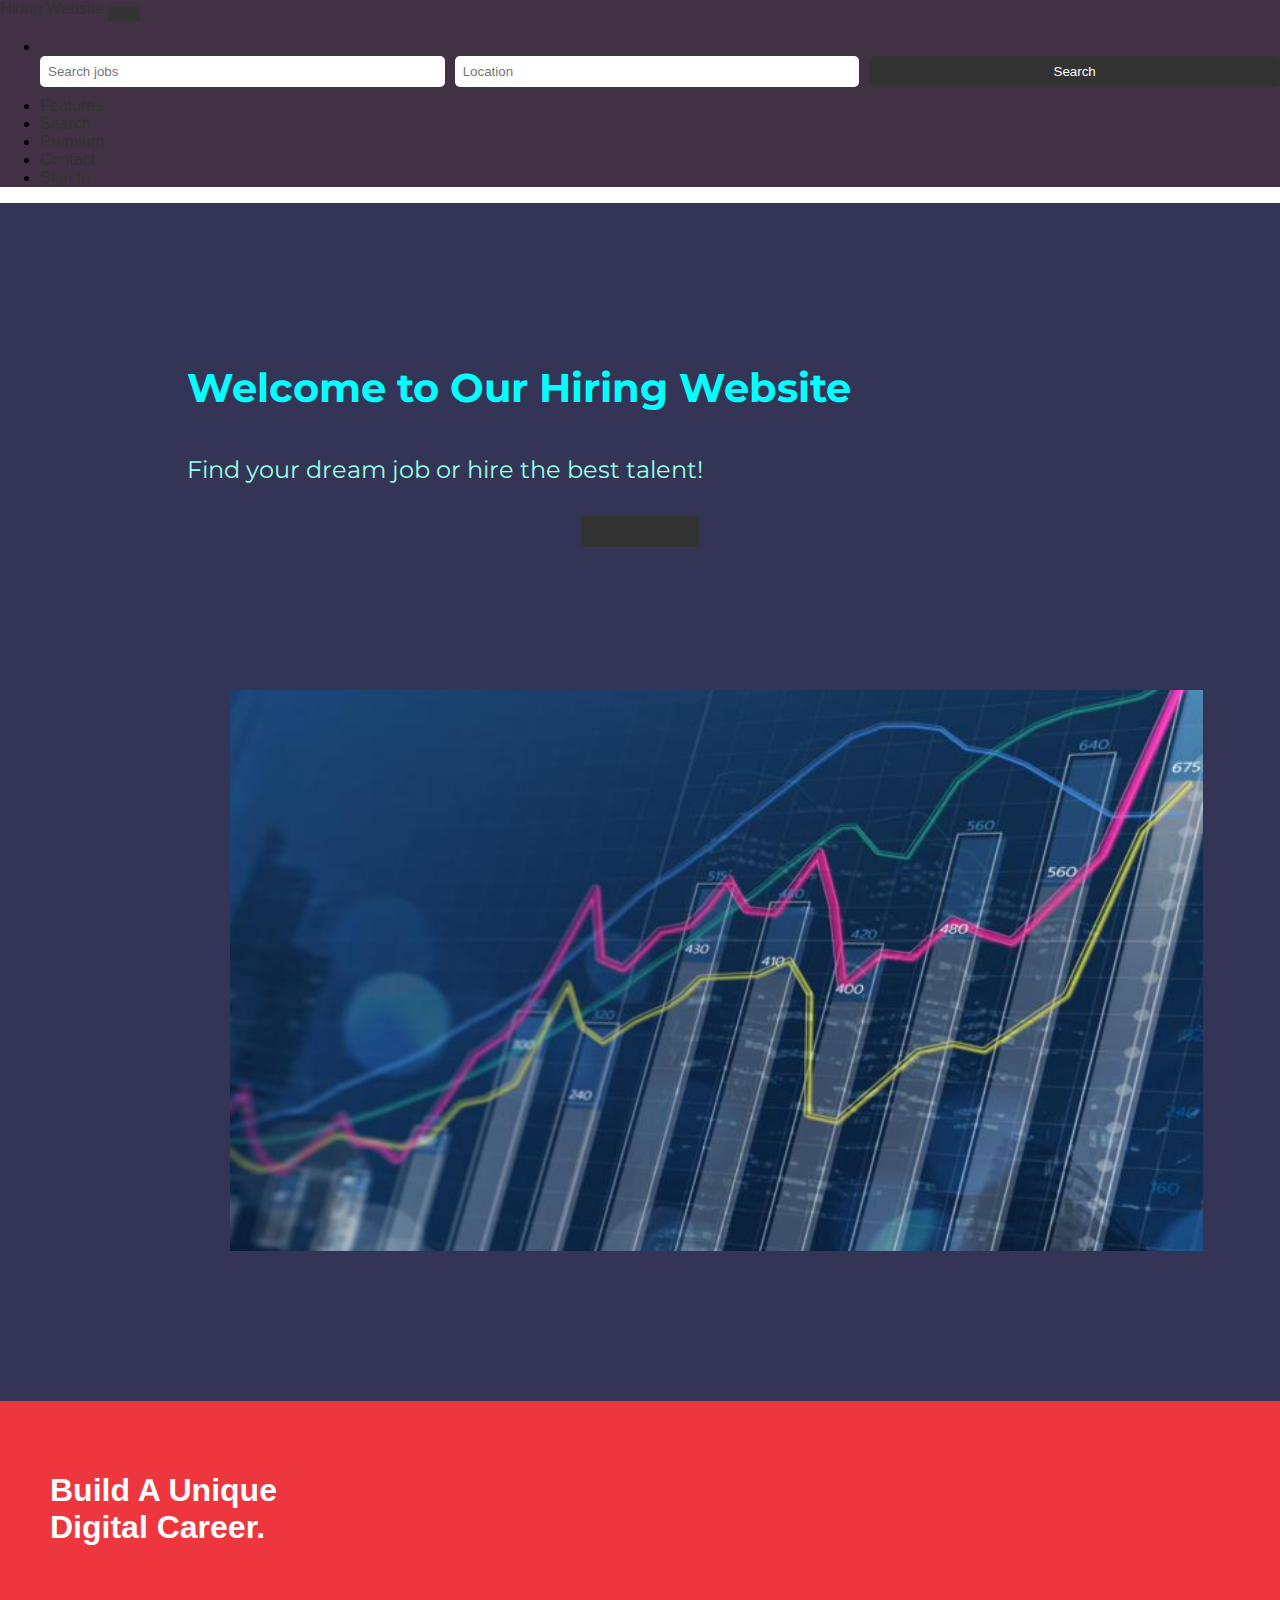
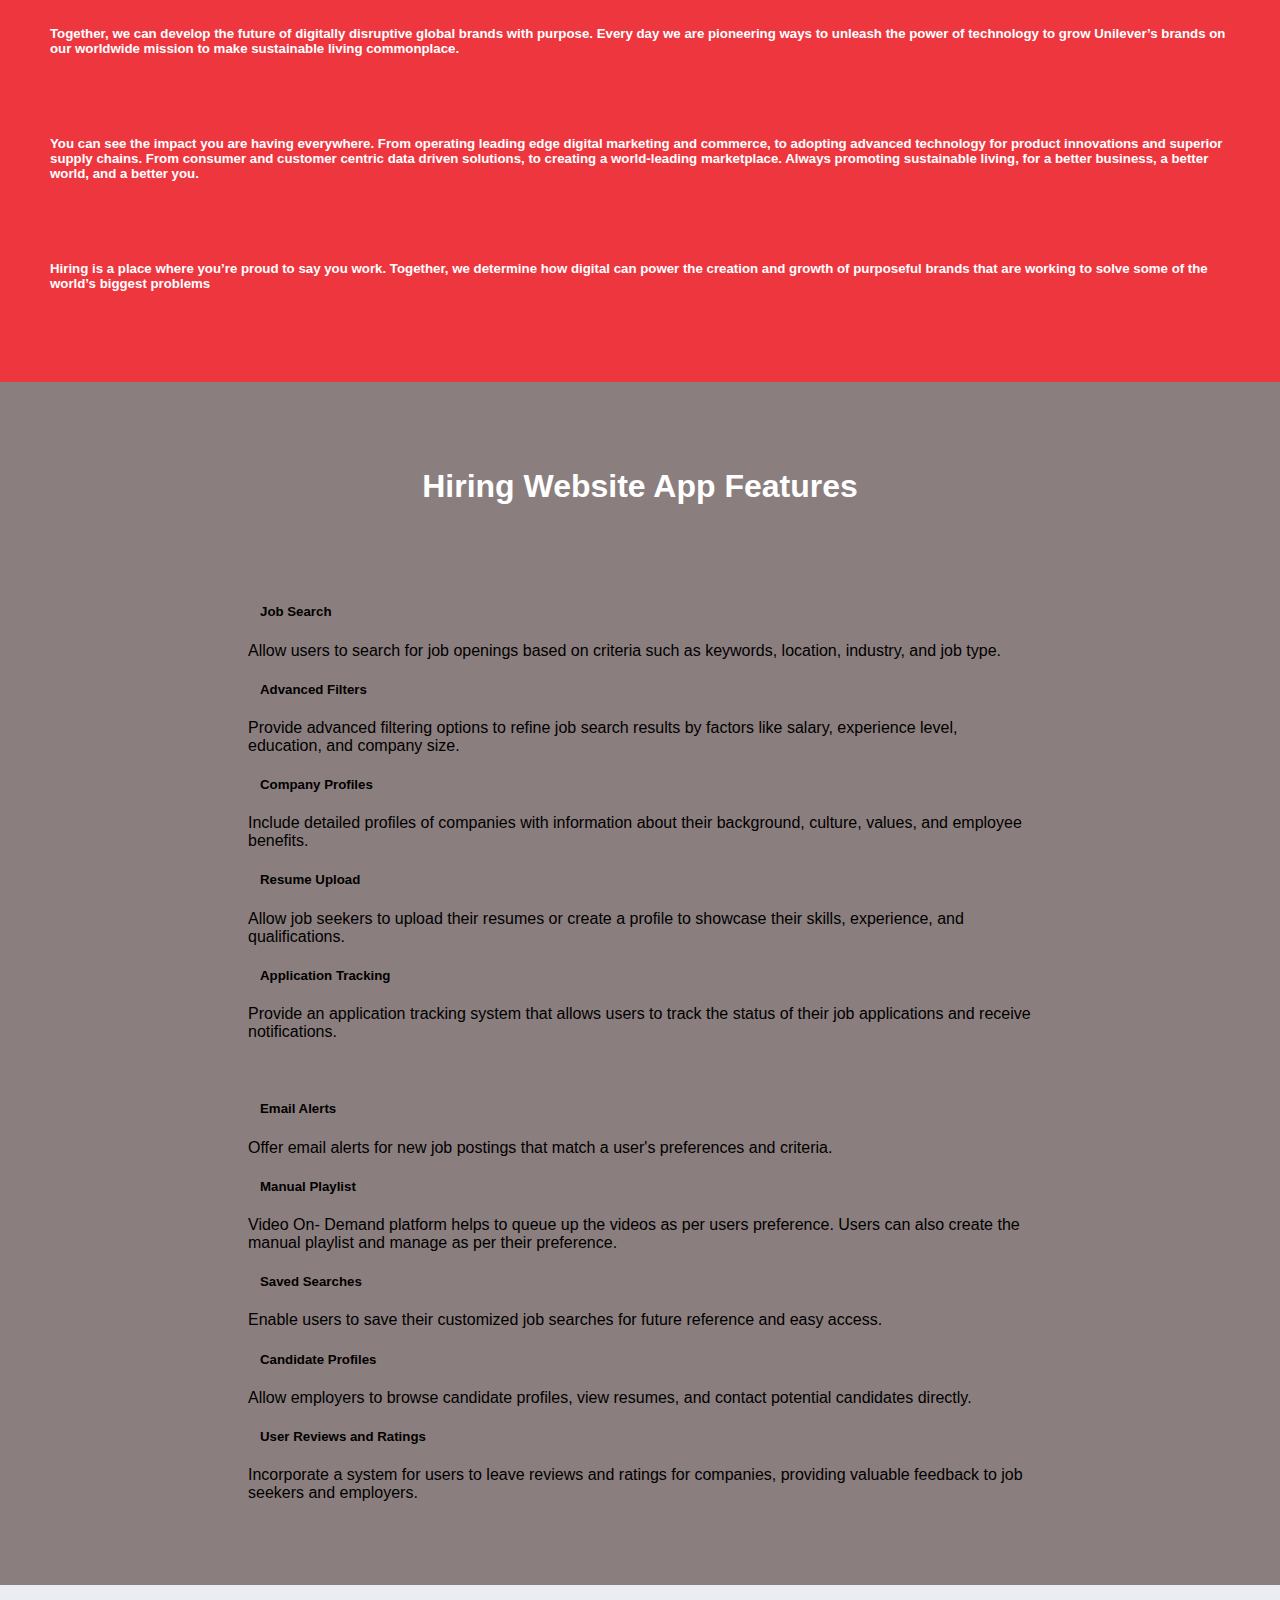
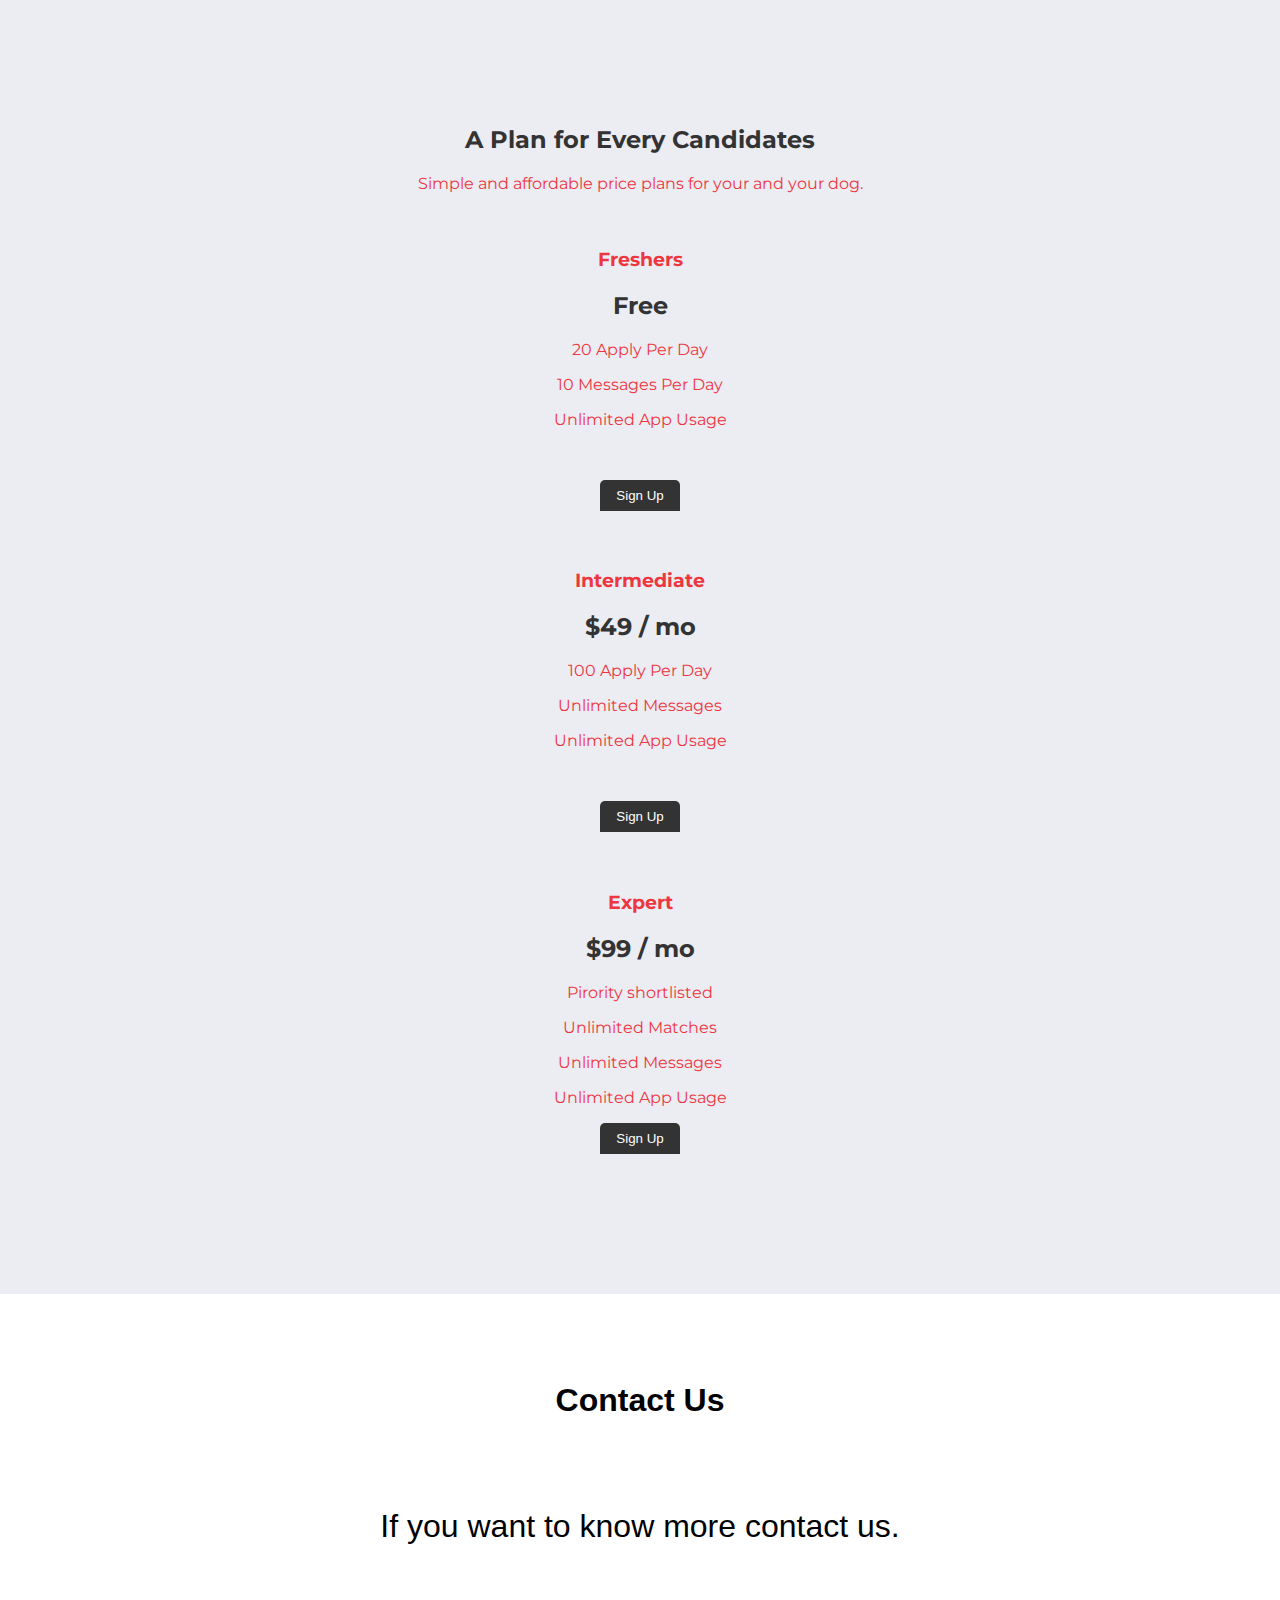
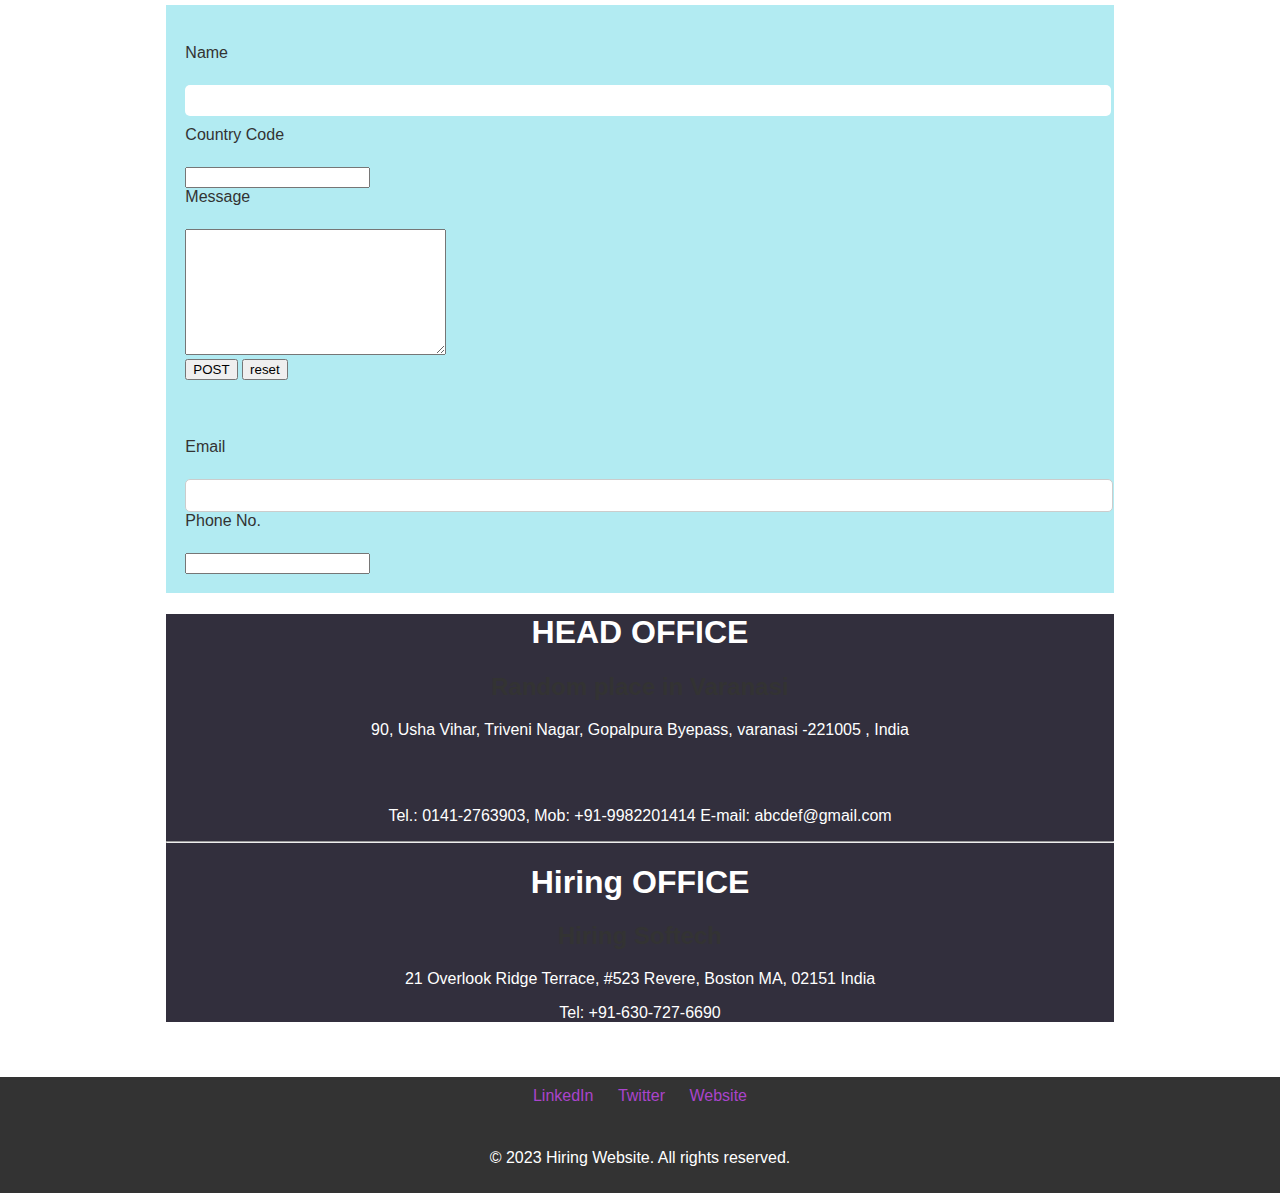
==== index.html @ abd4115e "Initial commit" ====
<!DOCTYPE html>
<html lang="en" dir="ltr">
  <head>
    <meta charset="utf-8">
    <title>Hiring Website</title>    
     <link rel="stylesheet" href="style.css">
       <link rel="stylesheet" href="https://stackpath.bootstrapcdn.com/bootstrap/4.5.0/css/bootstrap.min.css" integrity="sha384-9aIt2nRpC12Uk9gS9baDl411NQApFmC26EwAOH8WgZl5MYYxFfc+NcPb1dKGj7Sk" crossorigin="anonymous">
     <script src="https://code.jquery.com/jquery-3.5.1.slim.min.js" integrity="sha384-DfXdz2htPH0lsSSs5nCTpuj/zy4C+OGpamoFVy38MVBnE+IbbVYUew+OrCXaRkfj" crossorigin="anonymous"></script>
  <script src="https://cdn.jsdelivr.net/npm/popper.js@1.16.0/dist/umd/popper.min.js" integrity="sha384-Q6E9RHvbIyZFJoft+2mJbHaEWldlvI9IOYy5n3zV9zzTtmI3UksdQRVvoxMfooAo" crossorigin="anonymous"></script>
<script src="https://stackpath.bootstrapcdn.com/bootstrap/4.5.0/js/bootstrap.min.js" integrity="sha384-OgVRvuATP1z7JjHLkuOU7Xw704+h835Lr+6QL9UvYjZE3Ipu6Tp75j7Bh/kR0JKI" crossorigin="anonymous"></script>
<!-- google font -->
<link href="https://fonts.googleapis.com/css2?family=Montserrat:wght@300&family=Ubuntu:wght@500&display=swap" rel="stylesheet">

<!--font awesome -->
<script src="https://kit.fontawesome.com/7367205daa.js" crossorigin="anonymous"></script>

   </head>
   <body>
<!-- navbar -->

          <div class="info">
                 <nav class="navbar  navbar-expand-md navbar-dark">
                  <a class="navbar-brand tag" href="">Hiring Website</a>

              <button class="navbar-toggler tog-button" type="button" data-toggle="collapse" data-target="#navbarSupportedContent" aria-controls="navbarSupportedContent" aria-expanded="false" aria-label="Toggle navigation">
                 <span class="navbar-toggler-icon"></span>
                 </button>
                 <div class="collapse navbar-collapse" id="navbarSupportedContent">
             <ul class="navbar-nav ml-auto">
              <li class="nav-item">
              <li id="search-form">
                <input type="text" id="search-input" placeholder="Search jobs">
                <input type="text" id="location-input" placeholder="Location">
                <button type="submit">Search</button>
              </li>
            </li>
                  <li class="nav-item">
                   <a class="nav-link" href="#streaming-section">Features</a>
                  </li>
                 <li class="nav-item">
                   <a class="nav-link" href="searchCandidate.html">Search</a>
                 </li>
                    <li class="nav-item">
                    <a class="nav-link" href="#pricing">Premium</a>
                  </li>
                  <li class="nav-item">
              
                   <a class="nav-link" href="#final-section">Contact</a>
                 </li>
                 <li class="nav-item">
                   <a class="nav-link" href="register.html">Sign In</a>
                 </li>
             </ul>
               </div>
                 </nav>
          </div>


   <!--  title  -->

     <section id="title">
       <div class="top-container">

     <div class="row">
       <div class="col-lg-6 main-heading">
         <h1 class="big-heading">Welcome to Our Hiring Website
        </h1>
         <p class="main-para">Find your dream job or hire the best talent!
          </p>
         <button type="button" class="btn btn-danger btn-lg contact-button">
          <a class="btn btn-danger btn-lg contact-button"  href="#final-section">CONTACT US</a></button>
       </div>
       <div class="col-lg-6">
           <img class="trade-image" src="trade.jpg" alt="icon">
       </div>
     </div>


       </div>

     </section>


     <!-- Benifits -->

     
<section class="middle-section">
<div class="row">
  <div class="col-lg-6 middle-heading">
    <h1>Build A Unique<br>Digital Career.</h1><br><br>

    
    <h5>Together, we can develop the future of digitally disruptive global brands with purpose. Every day we are pioneering ways to
       unleash the power of technology to grow Unilever’s brands on our 
       worldwide mission to make sustainable living commonplace.</h5><br><br>
    <h5>You can see the impact you are having everywhere. From operating leading edge digital marketing and commerce, to adopting 
      advanced technology for product innovations and superior supply chains. From consumer and customer centric data driven 
      solutions, to creating a world-leading marketplace. Always promoting sustainable living, for a better business, a better 
      world, and a better you.</h5> <br><br>
      
      <h5>Hiring is a place where you’re proud to say you work. Together, we determine how digital can power the creation and growth of purposeful brands that are working to solve some of the world’s biggest problems</h5>


  </div>
<div class="col-lg-6 middle-image">
  <img src="https://tbcdn.talentbrew.com/company/34155/img/photo/red_section_people2.png" alt="">

</div>

</div>
</section>

<!-- advantaages of hiring websites -->
<section id="streaming-section">
  <h1 class="stream-head">Hiring Website App Features</h1>
  <div class="row">
      <div class="col-lg-6 stream-column">
    <div class="card">
      <div class="card-body">
        <h5><i class="fa fa-circle stream-logo" aria-hidden="true"></i>Job Search</h5>
       <p>Allow users to search for job openings based on criteria such as keywords, location, industry, and job type.
       </p>
       <h5><i class="fa fa-circle stream-logo" aria-hidden="true"></i> Advanced Filters</h5>
       <p> Provide advanced filtering options to refine job search results by factors like salary, experience level, education, and company size.</p>
        <h5><i class="fa fa-circle stream-logo" aria-hidden="true"></i>Company Profiles</h5>
         <p> Include detailed profiles of companies with information about their background, culture, values, and employee benefits.</p>
      <h5><i class="fa fa-circle stream-logo" aria-hidden="true"></i> Resume Upload</h5>
      <p>Allow job seekers to upload their resumes or create a profile to showcase their skills, experience, and qualifications.</p>
      <h5><i class="fa fa-circle stream-logo" aria-hidden="true"></i>Application Tracking</h5>
      <p>Provide an application tracking system that allows users to track the status of their job applications and receive notifications.</p>
      </div>
        </div>
     </div>
  <div class="col-lg-6 stream-column">
    <div class="card">
      <div class="card-body">
        <h5><i class="fa fa-circle stream-logo" aria-hidden="true"></i> Email Alerts</h5>
        <p>Offer email alerts for new job postings that match a user's preferences and criteria.</p>
        <h5><i class="fa fa-circle stream-logo" aria-hidden="true"></i> Manual Playlist</h5>
        <p>Video On- Demand platform helps to queue up the videos as per users preference. Users can also create the manual playlist and manage as per their preference.</p>
        <h5><i class="fa fa-circle stream-logo" aria-hidden="true"></i> Saved Searches </h5>
        <p>Enable users to save their customized job searches for future reference and easy access.</p>
        <h5><i class="fa fa-circle stream-logo" aria-hidden="true"></i> Candidate Profiles</h5>
        <p>Allow employers to browse candidate profiles, view resumes, and contact potential candidates directly.</p>
        <h5><i class="fa fa-circle stream-logo" aria-hidden="true"></i>User Reviews and Ratings</h5>
        <p> Incorporate a system for users to leave reviews and ratings for companies, providing valuable feedback to job seekers and employers.</p>
        <br>
        <br>
      </div>
    </div>
  </div>
  </div>
</section>

  <!-- Pricing -->

     <section id="pricing">
      <div class="middle-container">

      <h2>A Plan for Every Candidates</h2>
      <p>Simple and affordable price plans for your and your dog.</p>
  
  <div class="row">
  
    <div class="pricing-column col-lg-4 col-md-6">
      <div class="card">
          <div class="card-header" >
                <h3>Freshers</h3>
          </div>
          <div class="card-body">
              <h2>Free</h2>
              <p>20 Apply Per Day</p>
              <p>10 Messages Per Day</p>
              <p>Unlimited App Usage</p>
                <p><br /></p>
              <button type="button" class="btn btn-outline-dark btn-block btn-lg  button">Sign Up</button>
          </div>
    </div>
    </div>
  
    <div class="pricing-column col-lg-4 col-md-6">
      <div class="card">
      <div class="card-header ">
            <h3>Intermediate</h3>
      </div>
      <div class="card-body">
           <h2>$49 / mo</h2>
            <p>100 Apply Per Day</p>
            <p>Unlimited Messages</p>
            <p>Unlimited App Usage</p>
            <p><br /></p>
            <button type="button" class="btn btn-dark btn-block btn-lg  button">Sign Up</button>
      </div>
        </div>
    </div>
  
        <div class="pricing-column col-lg-4 col-md-12">
          <div class="card">
          <div class="card-header">
                <h3>Expert</h3>
          </div>
          <div class="card-body">
            <h2>$99 / mo</h2>
            <p>Pirority shortlisted</p>
            <p>Unlimited Matches</p>
            <p>Unlimited Messages</p>
            <p>Unlimited App Usage</p>
            <button type="button" class="btn btn-dark btn-block btn-lg  button">Sign Up</button>
  
          </div>
        </div>
        </div>
  
  </div>
</div>
    </section>

     


     <!-- Contact Us -->

     <section id="final-section">
       <h1 class="final-head">Contact Us</h1>
       <p class="final-head">If you want to know more contact us. </p>
         <div class="row">
         <div class="col-lg-3 final-column-left">

     <form class="data" action="index.html" method="post">
       <label for="">Name</label>
       <br>
       <input type="text" name="username" value="" required>
       <label for="">Country Code</label>
       <br>
       <input type="number" name="code" value="" required>
       <br>
       <label for="">Message</label>
       <br>
       <textarea name="name" rows="8" cols="30"></textarea>
       <br>
       <input type="submit" name="" value="POST">
       <input type="submit" name="" value="reset">
     </form>
         </div>
         <div class="col-lg-3 final-column-left">

       <form class="data" action="index.html" method="post">
       <label for="">Email</label>
       <br>
       <input type="email" name="email" value="" required>
       <label for="">Phone No.</label>
       <br>
       <input type="number" name="number" value="" required>
       </form>
         </div>

         <div class="col-lg-6 final-column-right">
           <h1>HEAD OFFICE</h1>
        <h2>Random place in Varanasi</h2>
        <p>90, Usha Vihar, Triveni Nagar, Gopalpura Byepass,
     varanasi -221005 , India</p>
     <br><br>
     <p>Tel.: 0141-2763903, Mob: +91-9982201414
     E-mail: abcdef@gmail.com</p>
           <hr>
           <h1>Hiring OFFICE</h1>
           <h2>Hiring Softech</h2>
           <p>21 Overlook Ridge Terrace, #523 Revere, Boston
        MA, 02151 India</p>
        <p>Tel: +91-630-727-6690</p>
         </div>

       </div>
     </section>


     <!-- Footer -->

     <footer id="footer">
     <a class="footer-link" href="#">LinkedIn</a>
     <a class="footer-link" href="https://twitter.com/">Twitter</a>
     <a class="footer-link" href="#">Website</a><br>
   <i class="fa fa-twitter fa-3px footer-logo" aria-hidden="true"></i>
   <i class="fa fa-facebook-official fa-3px footer-logo" aria-hidden="true"></i>
   <i class="fa fa-instagram fa-3px footer-logo" aria-hidden="true"></i>
   <i class="fa fa-commenting-o fa-3px footer-logo" aria-hidden="true"></i>
       <p class="copy-right">&copy; 2023 Hiring Website. All rights reserved.</p>

     </footer>

   </body>
  </html>
---- style.css ----
.info{
  background-color: #423144;
}


header {
  background-color: #333;
  color: #fff;
  padding: 10px;
}
a {
  color: #333;
  text-decoration: none;
}

#title{
text-align: center;
}

#title .top-container{
  background-color:#343456;
  padding: 5% 10%;

}
.trade-image{
  width: 95%;
padding: 8% 10%;
}
.main-heading{
  padding: 6% 5%;
  font-family: 'Montserrat', sans-serif;
  color: #ffcb8e;
}
.main-para{
  font-family: 'Montserrat', sans-serif;
 color: #99ffe6;
 padding: 8px;
 text-align: left;
 font-size: 1.5rem;

}
@media (max-width: 1100px) {
.trade-image{

  transform: rotate(0);
  position: static; 
}
/* title section */

#title{
text-align: center;
}
}
.big-heading{
  color: aqua;
  text-align: left;
  padding: 8px;
  font-size: 2.5rem;
}

/* benifits */
.middle-section{
  background-color: #ee363f;
  color: white;
  padding: 50px;
}
.mid-head{
  text-align: center;
  padding: 1%;
}

/* advantages of benifits section */

#streaming-section{
  background-color: hsl(0, 5%, 52%);
  padding: 20px 80px;
}
.stream-head{
  color: #fff;
  text-align:center;
  padding: 4% 10%;
}
.stream-column{
  padding: 1% 15%;
}
.stream-logo{
  color: #ef8172;
  padding: 6px;
}

/* pricing section */

#pricing {
  padding: 80px 120px;
  text-align: center;
  color: #ee363f;
  background-color: #ececf3;
}
.pricing-column {
  padding: 20px;
}



/* footer section */


.copy-right{
  padding-top:10px;
}
.footer-logo{
  padding: 0 8px;
}

/* copy-Right section */
#footer {
  background-color: #333;
  color: #fff;
  padding: 10px;
  text-align: center;
}

.footer-link{
  color: #AA44CC;
  text-decoration: none;
  padding: 10px;
}
.footer-link:hover{
  color: grey;
  border-radius: 20px;
}


/* final section */

#final-section{
  padding: 3% 13%;
}
.final-head{
  text-align: center;
  font-size: 2rem;
  padding: 3%;
}

.final-column-right{
  background-color: #322f3d;
text-align: center;

color: #fff;}

.final-column-left{
  background-color: #b2ebf2;
  padding: 2%;
}

/* register/login css */

body {
  font-family: Arial, sans-serif;
  margin: 0;
  padding: 0;
}

#register-login-container {
  max-width: 400px;
  margin: 100px auto;
  padding: 20px;
  background-color: #f1f1f1;
  border-radius: 5px;
}

h2 {
  text-align: center;
  color: #333;
}

#tabs {
  margin-bottom: 20px;
}

button {
  display: inline-block;
  padding: 8px 16px;
  background-color: #333;
  color: #fff;
  border: none;
  border-radius: 5px 5px 0 0;
  cursor: pointer;
}

button.active {
  background-color: #555;
}

form {
  margin-top: 20px;
}

.form-group {
  margin-bottom: 10px;
}

label {
  display: block;
  margin-bottom: 5px;
  color: #333;
}

input[type="text"],
input[type="email"],
input[type="password"] {
  width: 100%;
  padding: 8px;
  border-radius: 5px;
  border: 1px solid #ccc;
}

button[type="submit"] {
  display: block;
  width: 100%;
  padding: 10px;
  background-color: #333;
  color: #fff;
  border: none;
  border-radius: 5px;
  cursor: pointer;
}

#error-message {
  text-align: center;
  color: red;
}
/* pricing section */

#pricing {
  padding: 120px;
  text-align: center;
    font-family: 'Montserrat', sans-serif;
}
.pricing-column {
  padding: 20px;
}
/* search */

#search-form {
  display: flex;
}

input[type="text"] {
  padding: 8px;
  margin-right: 10px;
  margin-bottom: 10px;
  border-radius: 5px;
  border: none;
}

button[type="submit"] {
  padding: 8px 16px;
  margin-bottom: 10px;
  background-color: #333;
  color: #fff;
  border: none;
  border-radius: 5px;
  cursor: pointer;
}

/* latest job and top candidate */

#hero {
  background-color: #f1f1f1;
  padding: 50px;
  text-align: center;
}

.container {
  max-width: 800px;
  margin: 0 auto;
  padding: 20px;
}



.job-card, .candidate-card {
  border: 1px solid #ddd;
  border-radius: 5px;
  padding: 10px;
  margin-bottom: 20px;
}
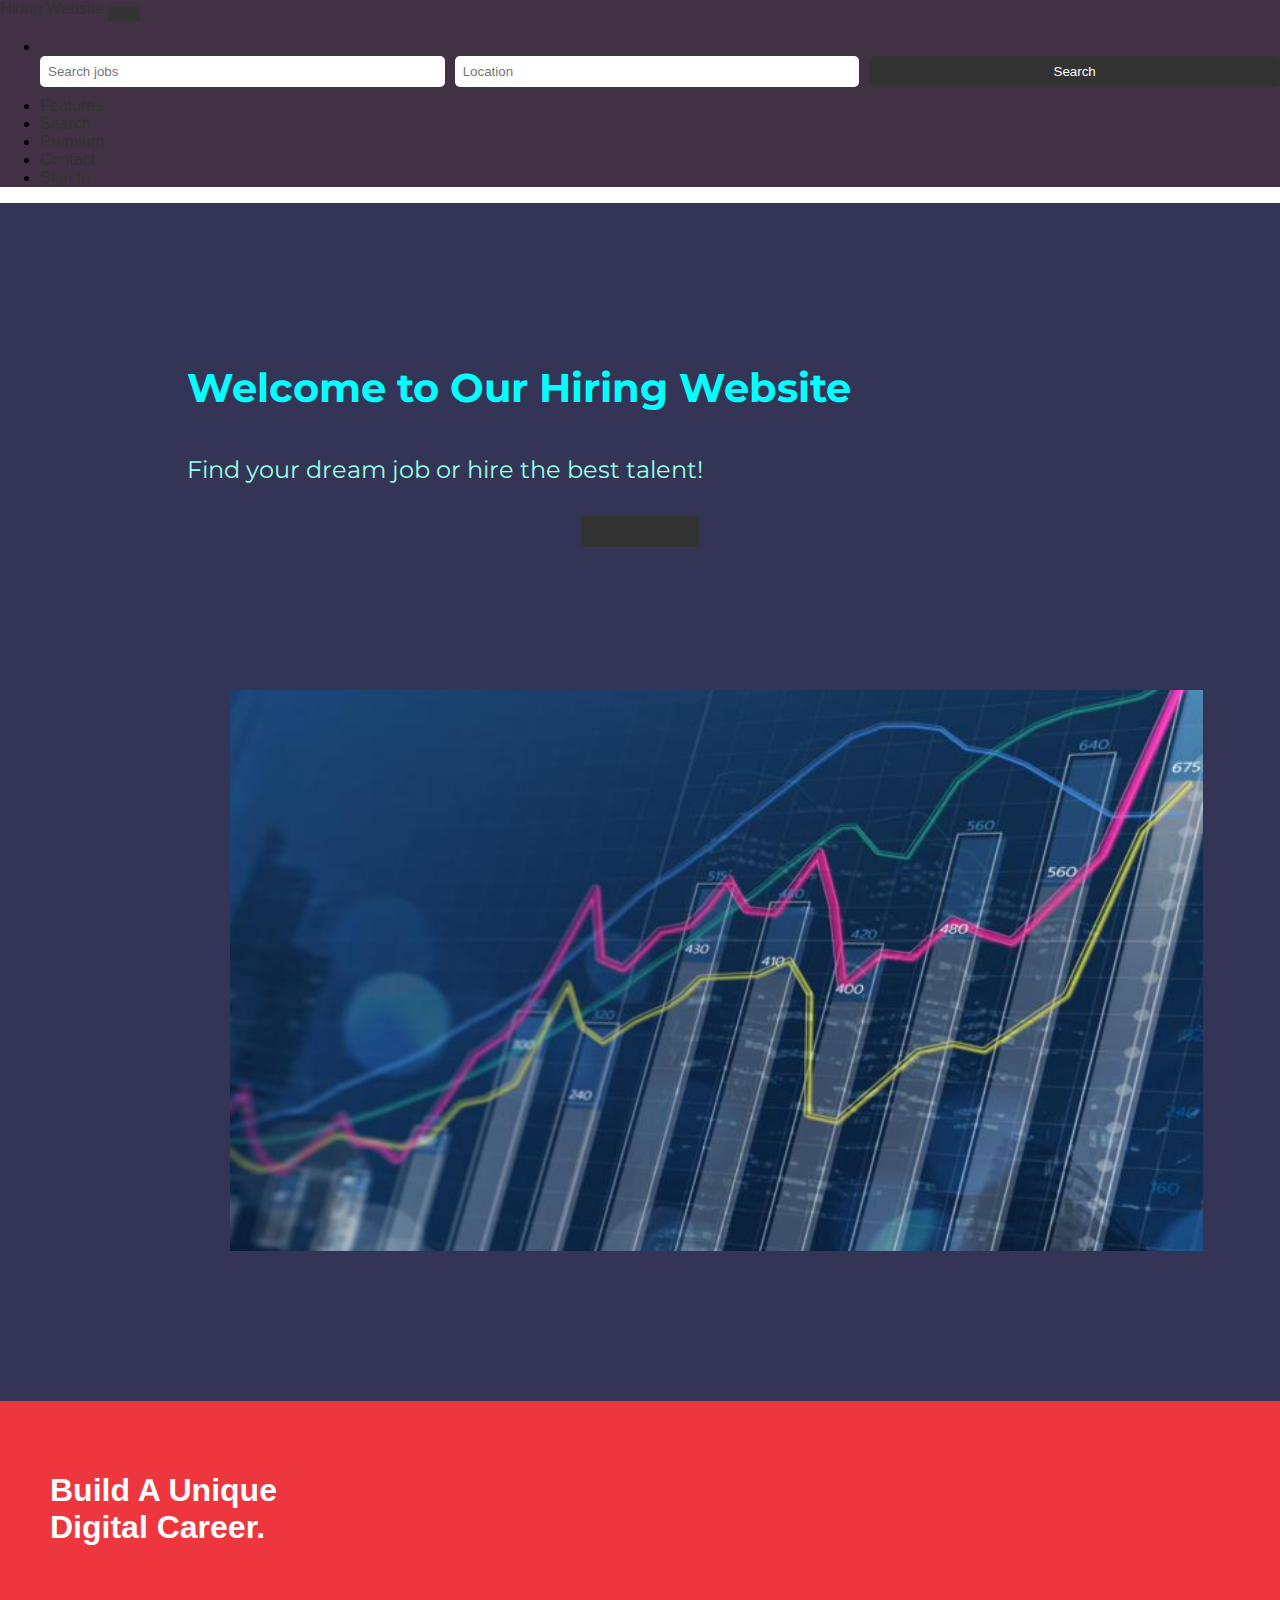
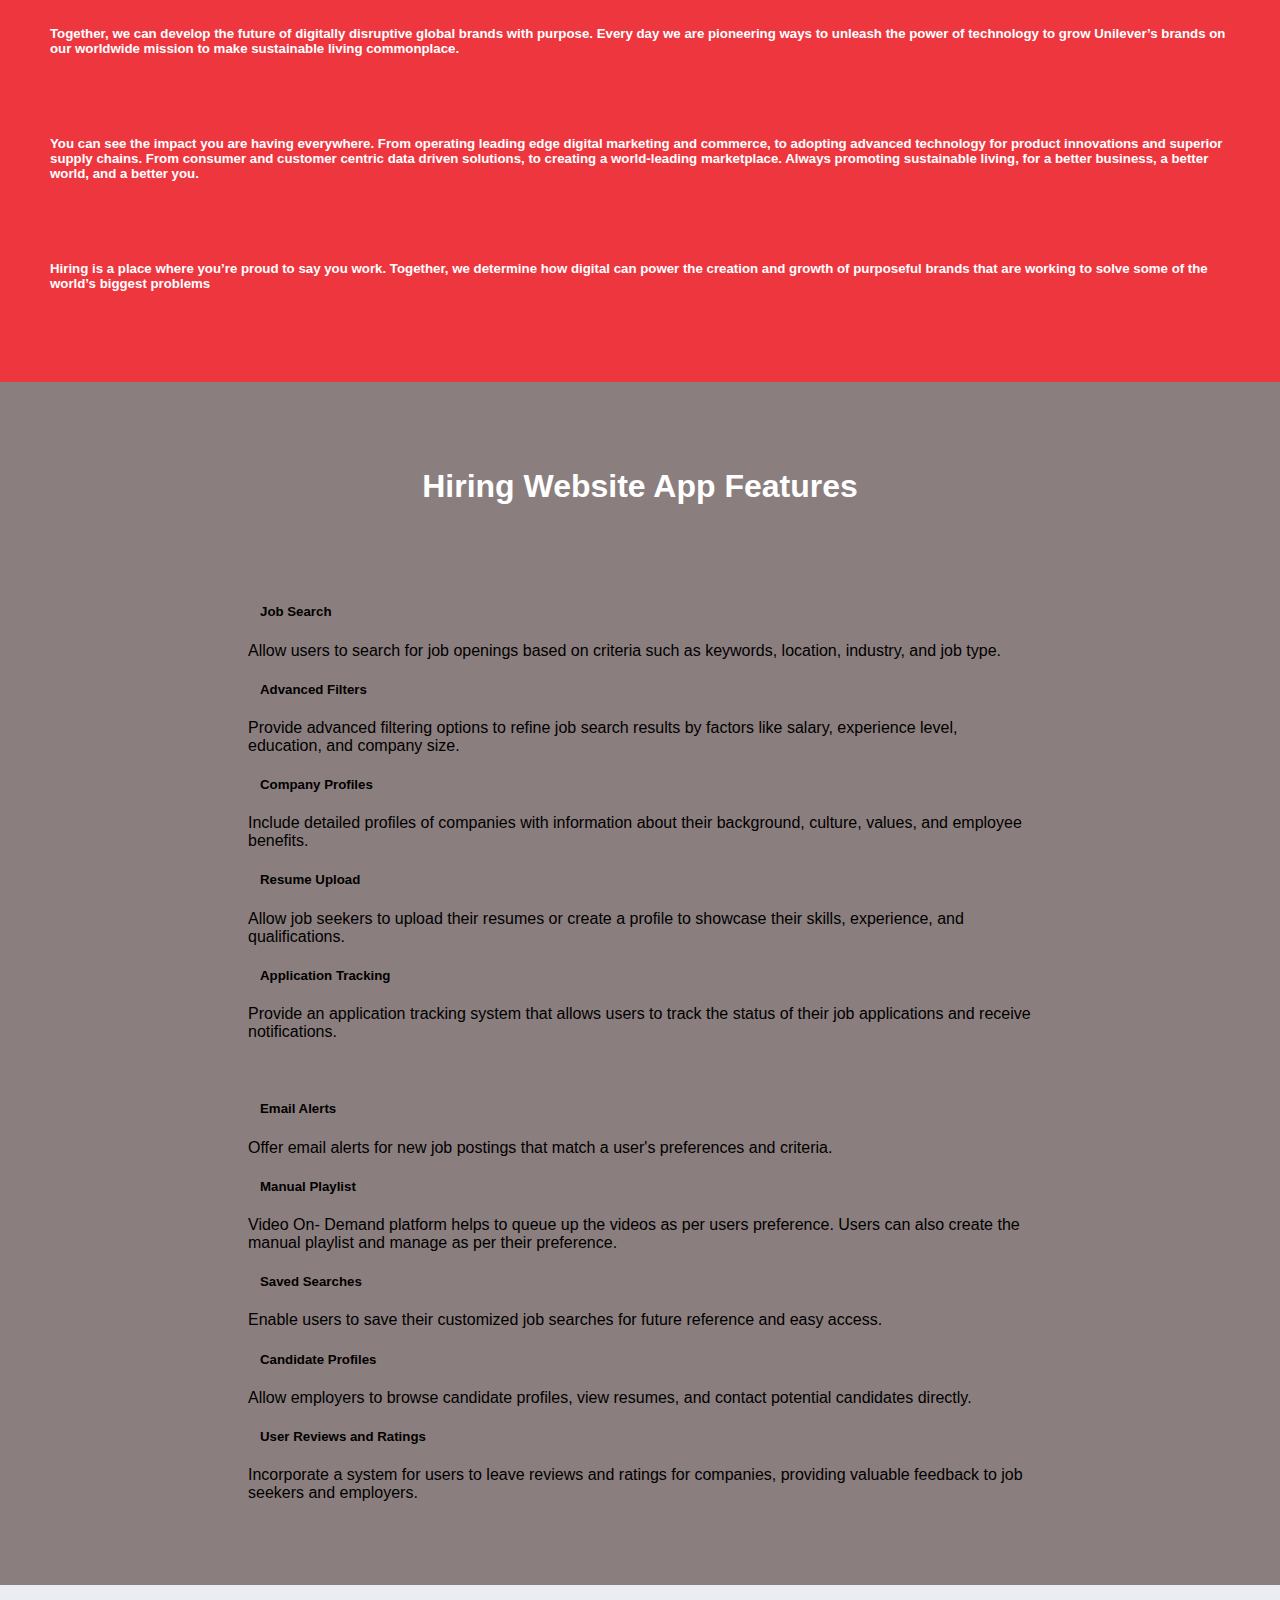
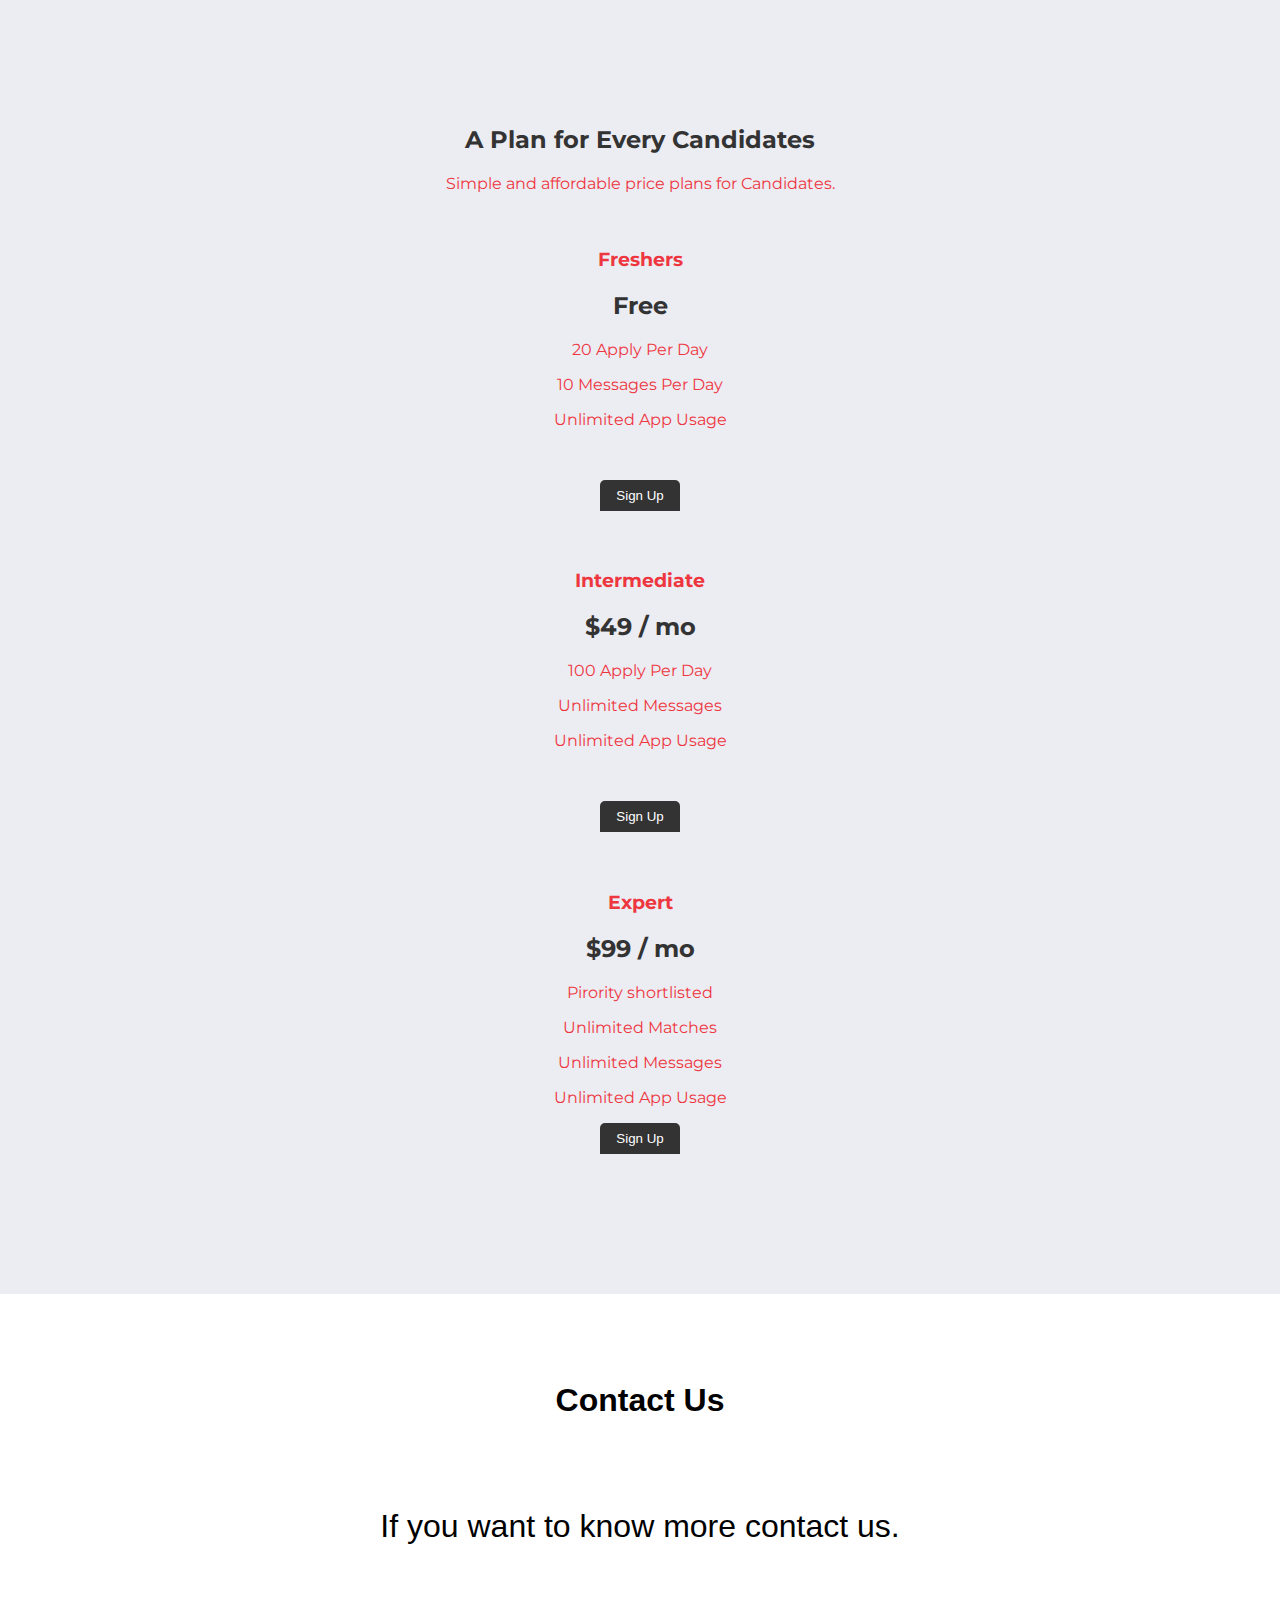
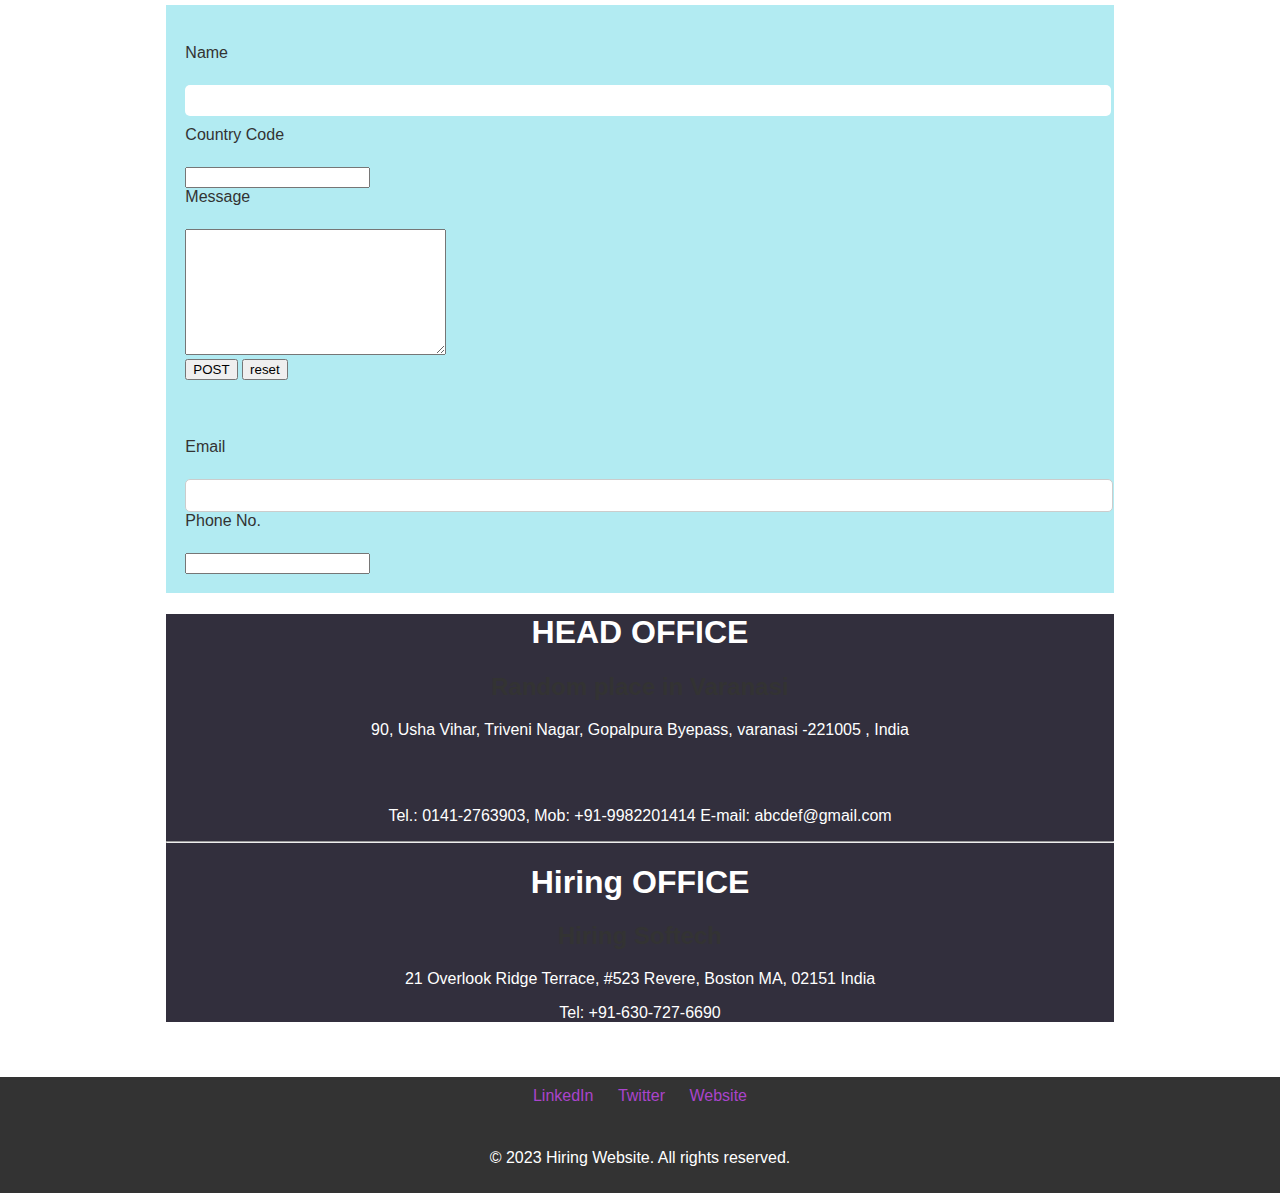
==== commit 8acfe5ff: "Update index.html" ====
--- a/index.html
+++ b/index.html
@@ -158,7 +158,7 @@
       <div class="middle-container">
 
       <h2>A Plan for Every Candidates</h2>
-      <p>Simple and affordable price plans for your and your dog.</p>
+      <p>Simple and affordable price plans for Candidates.</p>
   
   <div class="row">
   
